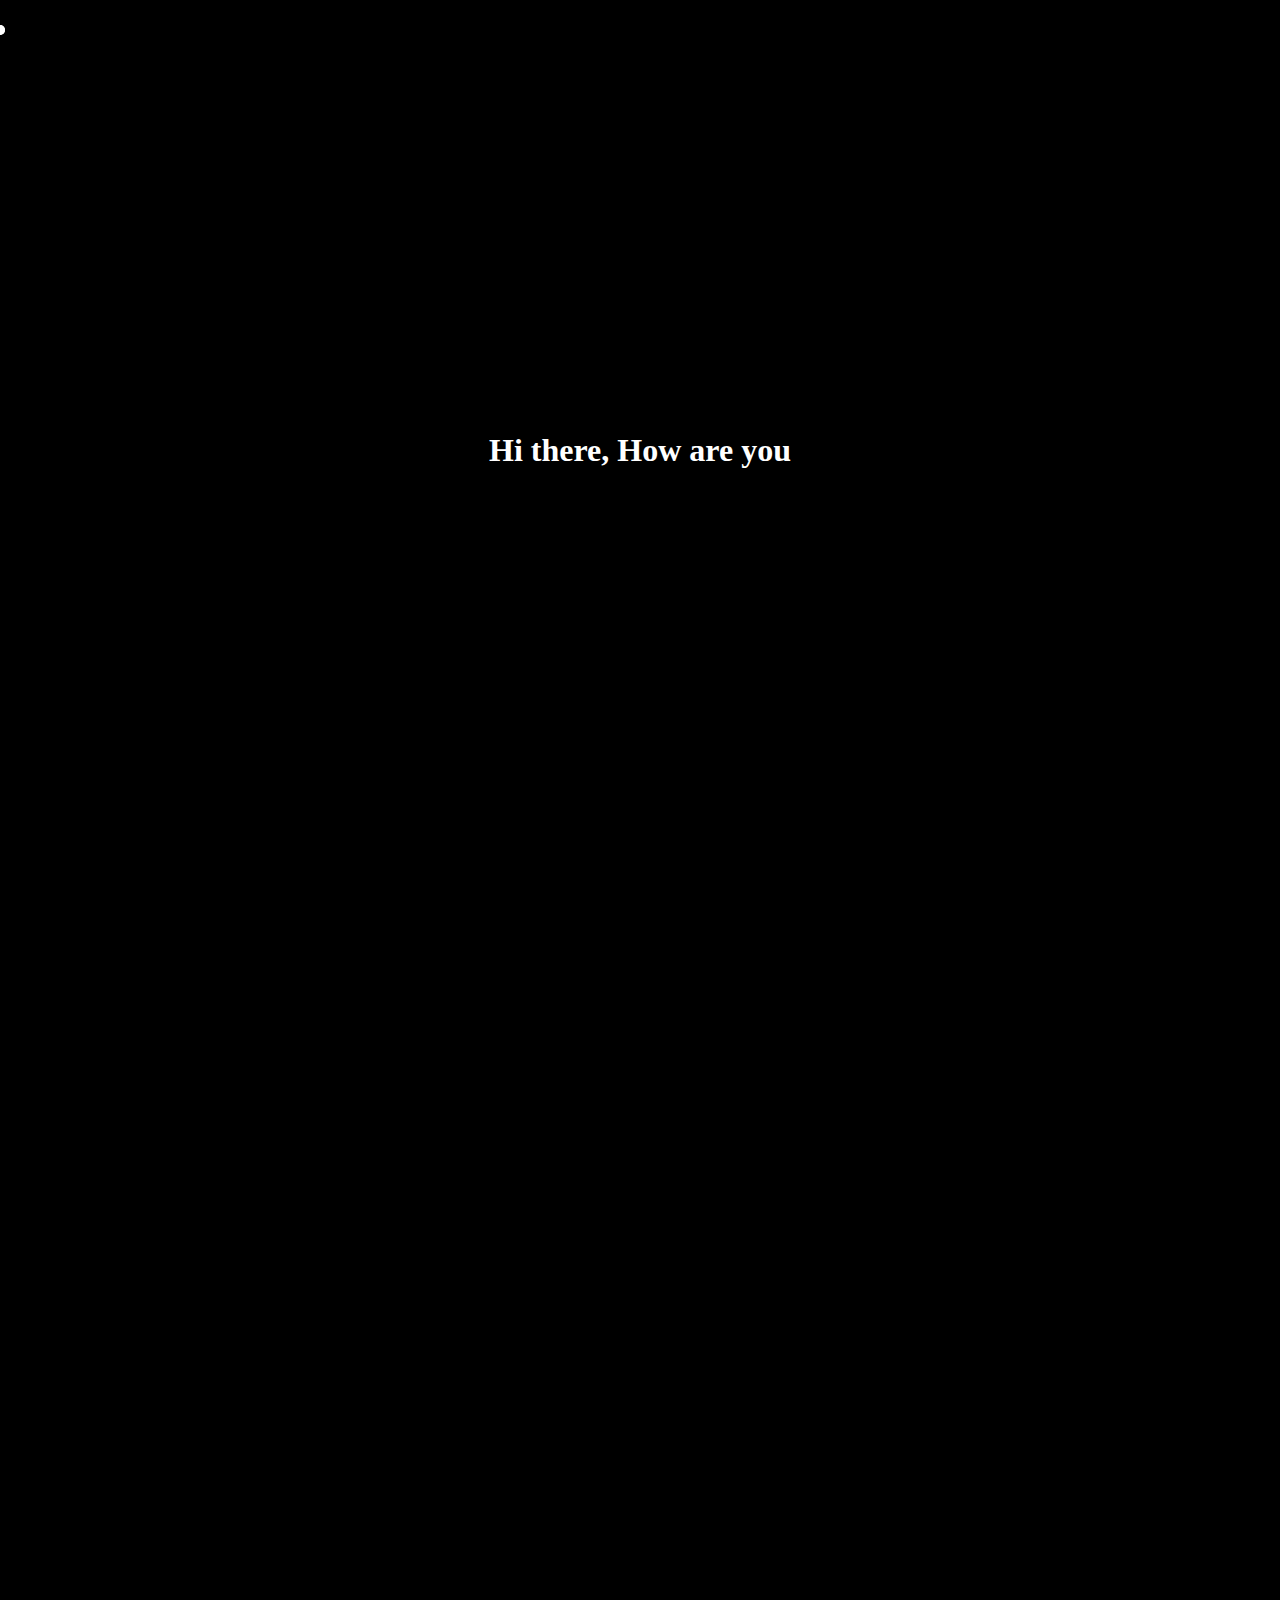
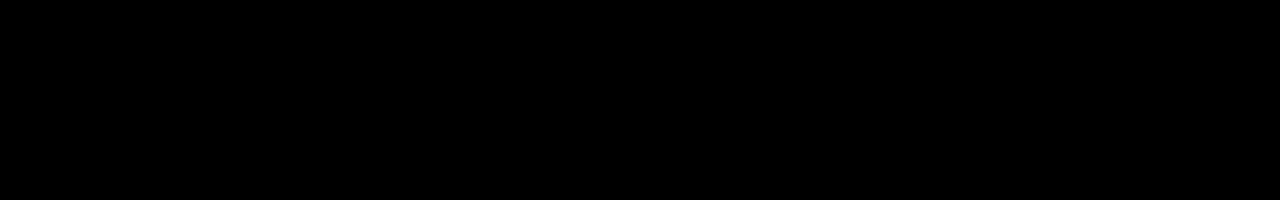
==== 1-day/index.html @ f13f2e24 "1-day NameProject: Custom Cursor" ====
<!DOCTYPE html>
<html lang="en">

<head>
    <meta charset="UTF-8">
    <meta http-equiv="X-UA-Compatible" content="IE=edge">
    <meta name="viewport" content="width=device-width, initial-scale=1.0">
    <link rel="stylesheet" href="./main.css">
    <title>Document</title>
</head>

<body>

    <div class="secn">
        <h1>Hi there, How are you</h1>
    </div>

    <div class="secn"></div>
    <div class="cursor"></div>

    <script src="./main.js"></script>

</body>

</html>
---- 1-day/main.css ----
* {
    margin: 0;
    padding: 0;
    box-sizing: border-box;
    cursor: none;
}

body {
    overflow-x: hidden;
}

.secn {
    display: flex;
    align-items: center;
    justify-content: center;
    min-height: 100vh;
    width: 100%;
    color: #fff;
    background-color: #000;
}

.cursor {
    position: absolute;
    top: 0px;
    left: 0px;
    height: 30px;
    width: 30px;
    border-radius: 50px;
    transform: translate(-50%, 50%);
    pointer-events: none;
}

.cursor::after, .cursor::before {
    content: "";
    position: absolute;
    top: 50%;
    left: 50%;
    transform: translate(-50%, -50%);
    background-color: #fff;
    height: 10px;
    width: 10px;
    border-radius: 50px;
}

.cursor::before {
    background-color: #fff;
}

.cursor.click::before {
    animation: click 1s ease forwards;
    background-color: #fff;
}

@keyframes click {
    0% {
        opacity: 1;
        transform: translate(-50%, -50%) scale(1);
    }

    100% {
        opacity: 0;
        transform: translate(-50%, -50%) scale(7);
    }
}
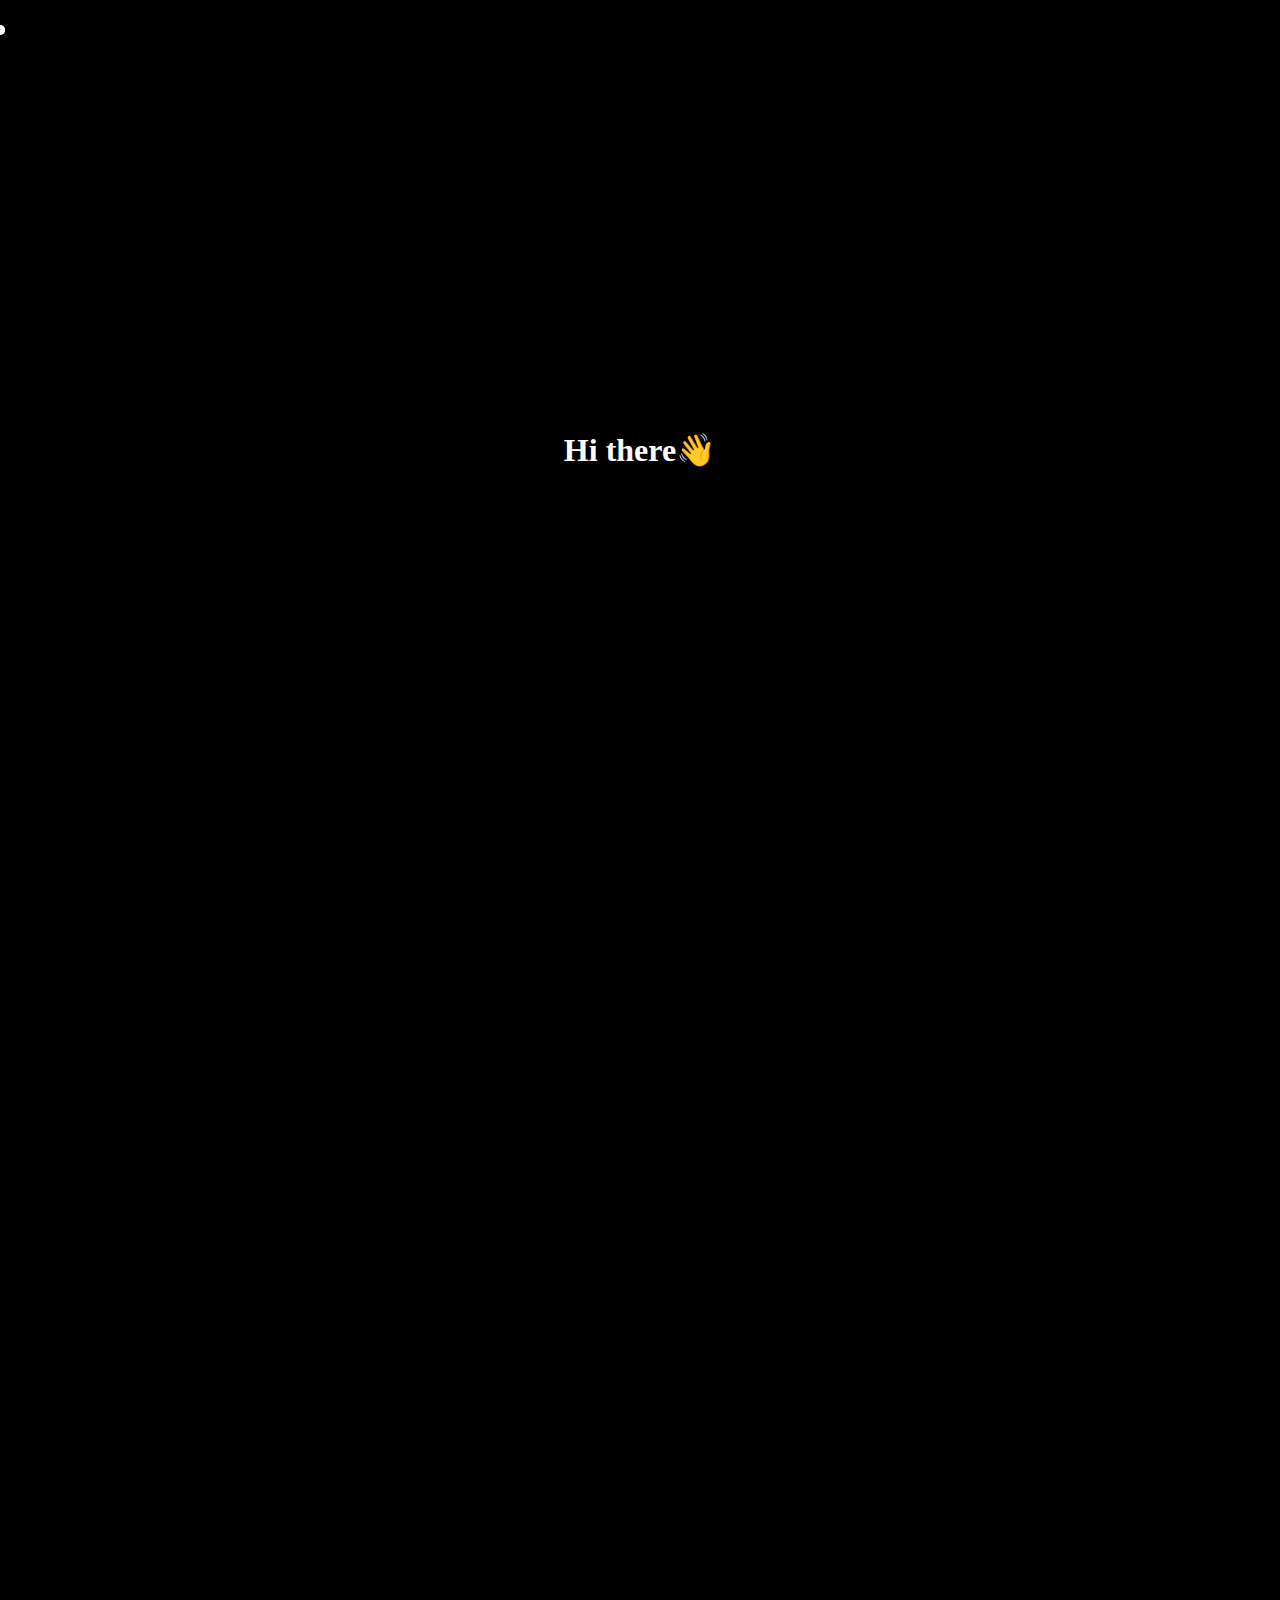
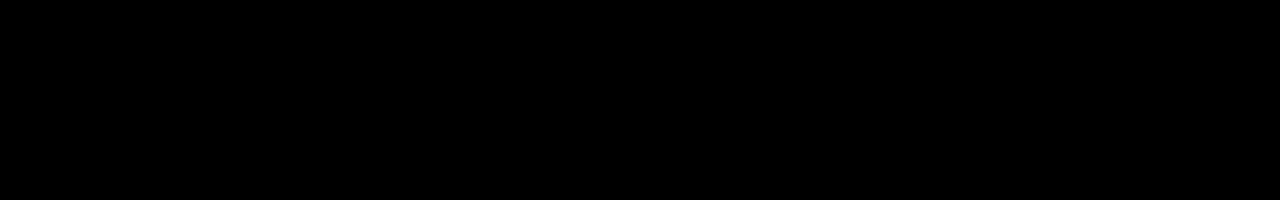
==== commit 9d6402cb: "day-2" ====
--- a/1-day/index.html
+++ b/1-day/index.html
@@ -12,7 +12,7 @@
 <body>
 
     <div class="secn">
-        <h1>Hi there, How are you</h1>
+        <h1>Hi there👋</h1>
     </div>
 
     <div class="secn"></div>
